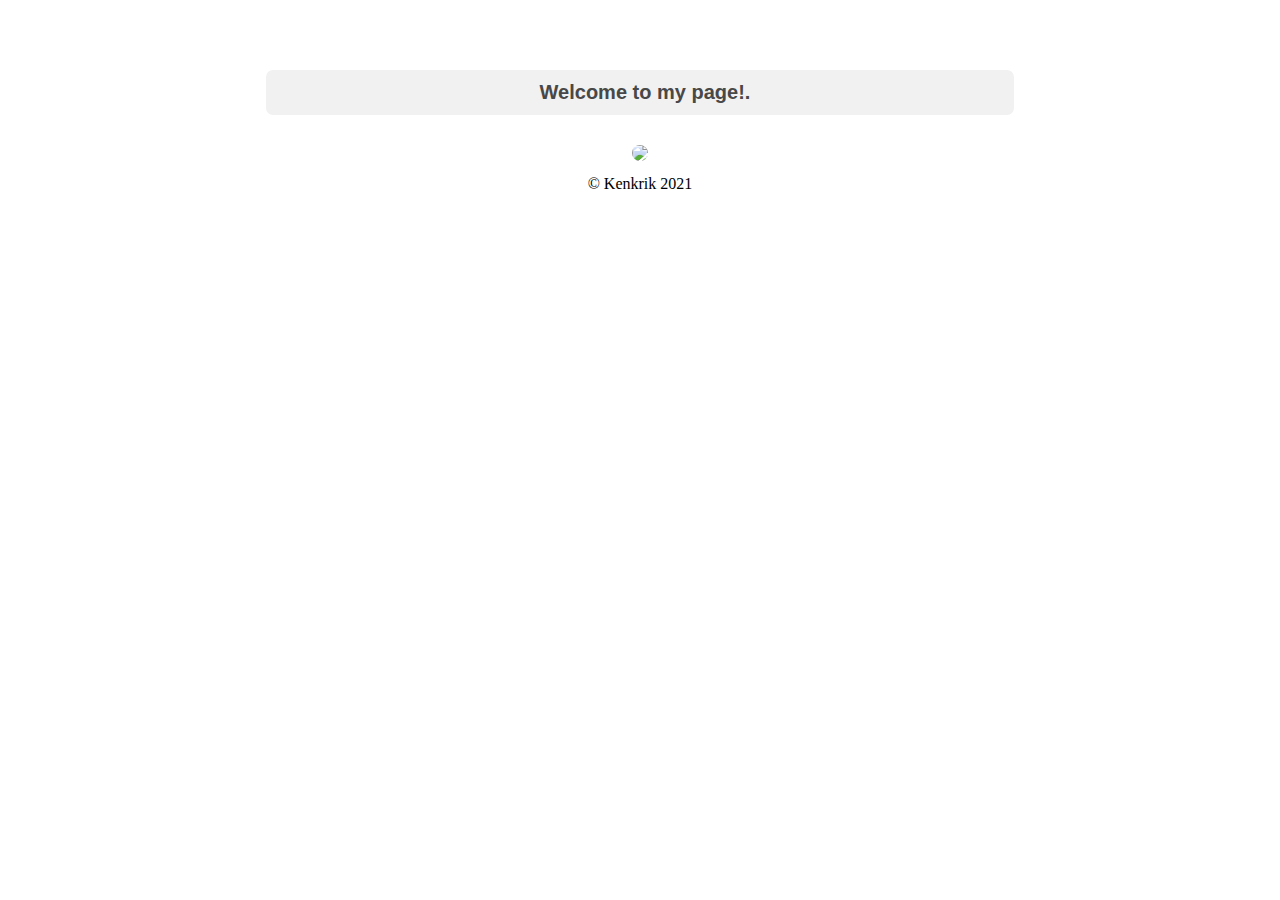
==== index.html @ 43f418bf "Update index.html" ====
<!DOCTYPE html>
<html>
<head>
    <meta charset="utf-8">
    <meta name="viewport" content="width=device-width, initial-scale=1.0">
<!--	<meta http-equiv = "refresh" content = "2; url = index.php "/>	-->
    <link rel="stylesheet" href="styles.css">
	<title>Kenkrik</title>

</head>
<body>

<!--vytvořil Jakub Mrakota-->

<!--navbar.php nacita navigacni radek-->

<div class="main">

	<div style="border:3px solid #f1f1f1 ; margin:auto; border-radius: 7px; text-align: center; margin-bottom: 30px; width:80%; max-width: 742px;">
		<h2 class="heading_bold" style="margin:-1px;  text-align: center; ">Welcome to my page!.</h2>	

	</div>	

</div>












<div class="footer" style="border: none;">
	<a href="" style="text-decoration: none; margin-top: 10px;padding:0;display: block;"><img src="images/MAL.jpeg" style="width:30px;border-radius: 50%;padding:0; "></a>
	<p style="margin-top:10px;">© Kenkrik 2021</p>
</div>


</body>
</html>
---- styles.css ----
body {
    margin:0;
    padding: 0;
    font-family: "Times New Roman";
}
tr {
    margin:0;
    padding:0;
}
.main {
    margin:0;
    padding: 70px 2% 0px 2%;
    width:96%;
}

.navbar {
    font-family: "Arial";
    font-size:18px;
    font-weight: 600;
}

ul.navbar {
    margin: 0;
    padding: 0;
    list-style-type: none;
    overflow: hidden;
    background-color:white;
    position:fixed;
    width: 100%;
    border-bottom: 1px solid #484848;
    height: 50px;
}

.navbar_img {
    margin:0;
    padding:0;
    height:50px;
    width:60px;
}

.navbar_img_mobile {
    display: none;
    margin:0;
    padding:10px;
   
}



ul.navbar li {
    float: left;
}

ul.navbar li a {
    color: #484848;
    text-decoration: none;
    padding: 16px 16px;
    display: block;
    
} 

ul.navbar li a.active {
    background-color: #484848; 
    color: white;
}

ul.navbar li a:hover:not(.active) {
    background-color:  #f2f2f2;
}

.check_box {
    text-align: center;
    vertical-align: middle;
    margin: 0px;
    padding: 0px;
    height:50px;
    width:50px;
    float: right;
}

.navbar_mobile {
    background-color: #5f5f5f;
    display: block;
    width: 100%;
    height: 50px;
    margin:0;
    padding:0;

}



.nav_bar_temp {
    display: block;
    background-color: #5f5f5f;
    position:fixed;
    overflow: hidden;
    width: 96%;
    margin: 0 2% 0 2%;
    border-radius: 0 0 7px 7px;
}

.nav_bar_temp a {
    color: white;
    text-decoration: none;
}
.nav_bar_temp_text {
    text-align: left;
    padding:10px; 
    padding-left:22px;
    margin:0;
    line-height: 30px;
}
.nav_bar_temp_text_short {
    display: none;
    text-align: left;
    line-height: 30px; 
    padding:10px;
    padding-left:20px;
    margin:0;
    
}

.nav_bar {
    background-color: #5f5f5f;
    color: white;
    text-decoration: none;
    height: 50px;

}
.nav_bar a {
    color: white;
    text-decoration: none;
}
.img_right{
    height: 100%;
    width: 100%;
    max-width: 223px;
    float:left;
    display: block;
    padding: 20px;
}
.blok {
    width: 100%;
    margin: 0;
    padding:0;
    border:3px solid #f1f1f1;
    display:inline-block; /*jinak se obrazky rozpadnou na dalsi radek a stravis nekolik hodin na stackowerflow*/

    -webkit-box-sizing: border-box; /*zahrnuje border do sirky divu, jinak pri width=100% div precuhuje*/
    -moz-box-sizing: border-box;    /*zahrnuje border do sirky divu, jinak pri width=100% div precuhuje*/
    -ms-box-sizing: border-box;     /*zahrnuje border do sirky divu, jinak pri width=100% div precuhuje*/
    box-sizing: border-box;         /*zahrnuje border do sirky divu, jinak pri width=100% div precuhuje*/

}

.heading_bold {
    background-color: #f1f1f1;
    padding:0;
    padding-top: 6px;
    padding-bottom: 6px;
    padding-left: 10px;
    margin:-1px; /*-1px zabranuje mezere mezi borderm a pozadim, ktera tam je i presto, ze je margin a padding 0*/
    border:3px solid #f1f1f1;
    color:#484848;

    font-family: "Arial";
    font-size:20px;
    font-weight: 600;
}

.heading_normal {
    width: 100%;
    color:white;
    padding: 6px 6px 6px 16px;
    /*margin-bottom:20px;*/
    margin:0;
    margin-top:30px;
    margin-bottom:0px;
    background-color: #484848;
    border:3px solid #484848;
    border-top-left-radius: 7px;
    border-top-right-radius: 7px; 
    -webkit-box-sizing: border-box; /*zahrnuje border do sirky divu, jinak pri width=100% div precuhuje*/
    -moz-box-sizing: border-box;    /*zahrnuje border do sirky divu, jinak pri width=100% div precuhuje*/
    -ms-box-sizing: border-box;     /*zahrnuje border do sirky divu, jinak pri width=100% div precuhuje*/
    box-sizing: border-box;         /*zahrnuje border do sirky divu, jinak pri width=100% div precuhuje*/


    font-family: "Arial";
    font-size:24px;
    font-weight: 600;

}
.text {
    margin: 10px;
    padding: 10px;
}
.nej_hry_div {
    border:3px solid #f1f1f1;

    margin-bottom: 20px;
    background-color: #f1f1f1;
}

.tabulka_nej_hry_div {
    overflow-x: auto;
    margin: 10px 13px;
}

.tabulka_nej_hry {
    border-collapse: collapse;
    width: 100%;
    border: hidden;
    border-radius: 7px;
    margin: 0; 
    overflow:hidden;

}

.vsechny_konzole_div {
    border:6px solid #f1f1f1;

    border-radius: 7px;
    margin-bottom: 20px;
    background-color: #f1f1f1;
    width:60%;
    margin-left: 20%; 
    margin-right: 20%;

    
}

.tabulka_vsechny_konzole_div {
    overflow-x: auto;
    margin:10px 16px;

}

.tabulka_vsechny_konzole {
    border-collapse: collapse;
    border: hidden;
    border-radius: 7px;
    margin: 0; 
    padding:0;
    overflow:hidden;
    width:100%;

}
.table_column_specs {
    background-color: #5f5f5f;
    color:white;
    text-align: center;
    border:1px solid #f1f1f1; 
    margin:0;
    padding:0;
    height: 100%;
    
}



.table_heading_bold {
    background-color: #f1f1f1;
    padding:0;
    padding-left: 10px;
    padding-top:6px;
    margin:-1px; /*-1px zabranuje mezere mezi borderm a pozadim, ktera tam je i presto, ze je margin a padding 0*/
    border:3px solid #f1f1f1;
    padding-bottom: 0; 
    margin-bottom: 0; 
    color:#484848;
    font-family: "Arial";
    font-size: 20px;
    font-weight: 600;

}
.table_header {
    min-width: 150px;
    background-color: #5f5f5f;
    color:white;
    text-align: center;
    padding:5px;
    margin:0;
    height: 30px;
}

.table_cell {
    border: 1px solid #f1f1f1;
    padding: 0px 10px;
    background-color: white;
    height: 100%;
    margin:0;

}
.table_image {
    max-width: 150px;
    height: auto;
    float:left;  /*jinak jsou pod obrazky mezery xd*/
}
.table_column {
    background-color: #5f5f5f;
    color:white;
    text-align: center;
    /*border:1px solid #5f5f5f; */
    margin:0;
    padding:0;
    width:150px;
    height: 100%;
}

.footer {
    border-top:3px solid #f1f1f1;
    width:96%;
    margin-left:2%;
    margin-right:2%;
    margin-top:20px;
    text-align: center; 
    padding:0;
}

.konzole_list_div {
    width: 80%;
    margin:auto;
    padding:0;
}

.konzole_list {
    list-style-type: none;
    margin:auto;
    padding:0;
    overflow:hidden;
    max-width: 742px;
    display:block;
    text-align:center;
}

.konzole_list_li {
    display:inline-block;
    padding:auto;
    margin:0;
}

.zdroje_text {
    text-decoration: none;
    color: black;
}

.dotaznik_fieldset {
    border:none;
    padding:10px;
    width: 35%;
    margin: auto;
    text-align: left;
}

.dotaznik_text {
    padding: 5px;
    background-color: #f1f1f1;
    border:3px solid #f1f1f1;
    color: #484848;
    width: 100%;
    margin-bottom:5px;

   -webkit-box-sizing: border-box; /*zahrnuje border do sirky divu, jinak pri width=100% div precuhuje*/
   -moz-box-sizing: border-box;    /*zahrnuje border do sirky divu, jinak pri width=100% div precuhuje*/
   -ms-box-sizing: border-box;     /*zahrnuje border do sirky divu, jinak pri width=100% div precuhuje*/
   box-sizing: border-box;         /*zahrnuje border do sirky divu, jinak pri width=100% div precuhuje*/
}
.dotaznik_icon {
    max-width: 64px;
}


.odeslat_dotaznik {
  background-color: #f1f1f1;
  border: none;
  padding: 15px 32px;
  text-decoration: none;
  font-size: 16px;
  width: 100%;
  margin-bottom: 20px;
  margin-top: 20px;

}

.dotaznik_nadpis {
    font-family: "Arial";
    font-size: 20px;
    font-weight: 600;
    color: #484848;
}

label {
    font-family: "Arial";
    color: #484848;
}




@media only screen and (max-width:500px) {

    .navbar_img {
        display:none;
    }

    .navbar_img_mobile {
        display:block;
        width:10%;
        padding-left:45%;
        padding-right: 45%;
        margin:0;
        
    }

    .img_right{
        width: 80%;
        max-width:80%;
        padding-left: 10%;
        padding-right: 10%;
        padding-top:30px;
        padding-bottom: 10px;
        margin-bottom: 20px;
        /*border-bottom: 2px solid #f1f1f1;*/

    }   
    .main {
        padding-top:60px;
    }
    .blok{
        border: 2px solid #f1f1f1;
    }
/*
    .heading_bold {

        margin-bottom: 20px;
        padding-left:16px;
        margin:0;
    }

*/
    .nav_bar_temp {
        width:100%;
        margin:0;
        padding: 0;
        padding:0;
    }
    
    .nav_bar_temp_text{
        display:none;

    }

    
    .nav_bar_temp_text_short{
        display:block;
        
    }
    
    .nej_hry_div {
        border:2px solid #f1f1f1;
    }

    .vsechny_konzole_div {
        width: 96%; 
        margin:0;
        margin-bottom: 20px;
    }
    .navbar {
        
    }

    ul.navbar {
        position: unset;
        border: none;
        height: unset;
    }
    ul.navbar li {
        float: none;
        text-align: center;
    }


        .check_box:checked ~ ul.navbar {
        background-color: red;
    }

    .text {
        padding:0;
    }
    .table_heading_bold {
        padding-top: 14px;
    }

    .dotaznik_fieldset {
    width: 80%;
}

}
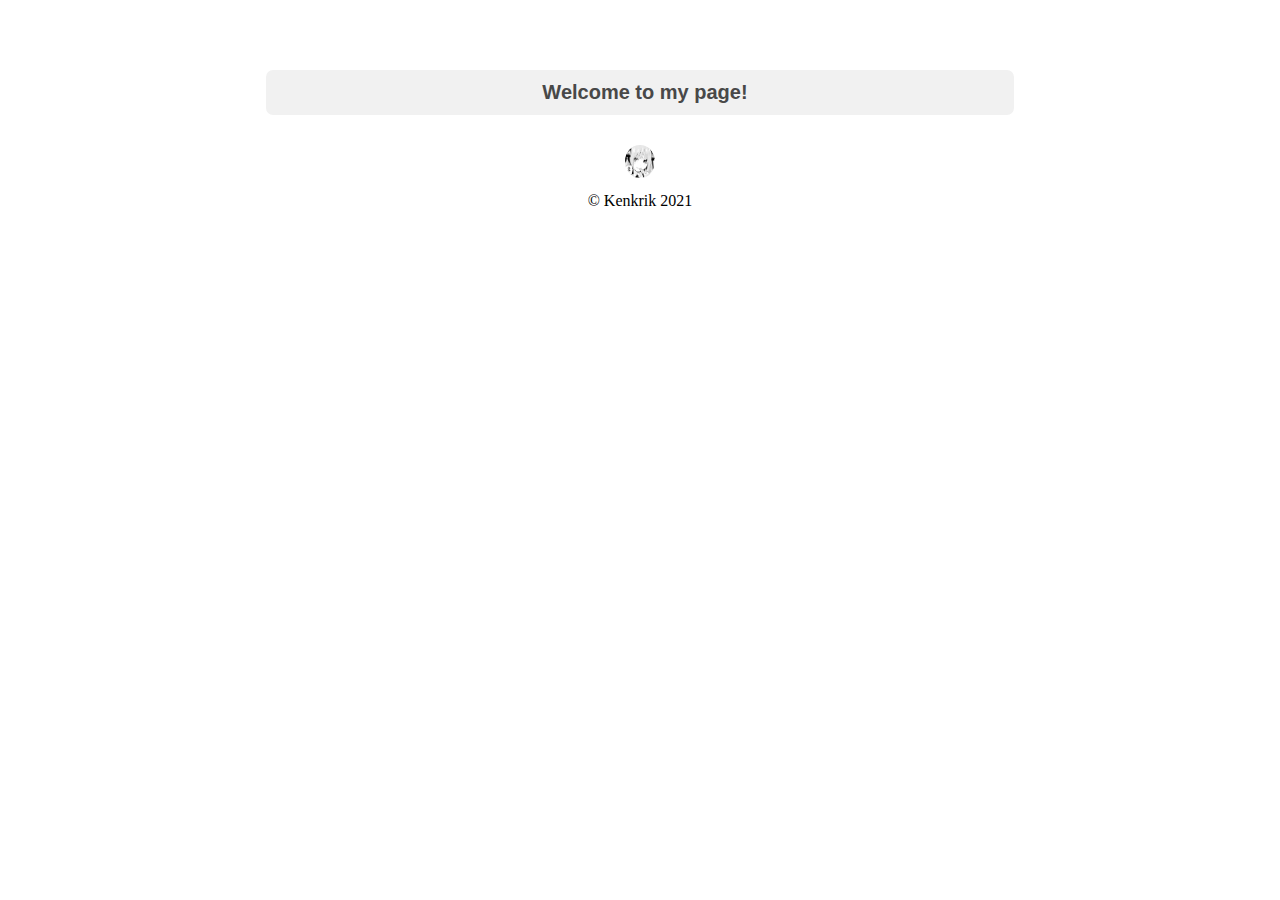
==== commit f57a80fe: "Update index.html" ====
--- a/index.html
+++ b/index.html
@@ -10,14 +10,11 @@
 </head>
 <body>
 
-<!--vytvořil Jakub Mrakota-->
-
-<!--navbar.php nacita navigacni radek-->
 
 <div class="main">
 
 	<div style="border:3px solid #f1f1f1 ; margin:auto; border-radius: 7px; text-align: center; margin-bottom: 30px; width:80%; max-width: 742px;">
-		<h2 class="heading_bold" style="margin:-1px;  text-align: center; ">Welcome to my page!.</h2>	
+		<h2 class="heading_bold" style="margin:-1px;  text-align: center; ">Welcome to my page!</h2>	
 
 	</div>	
 
